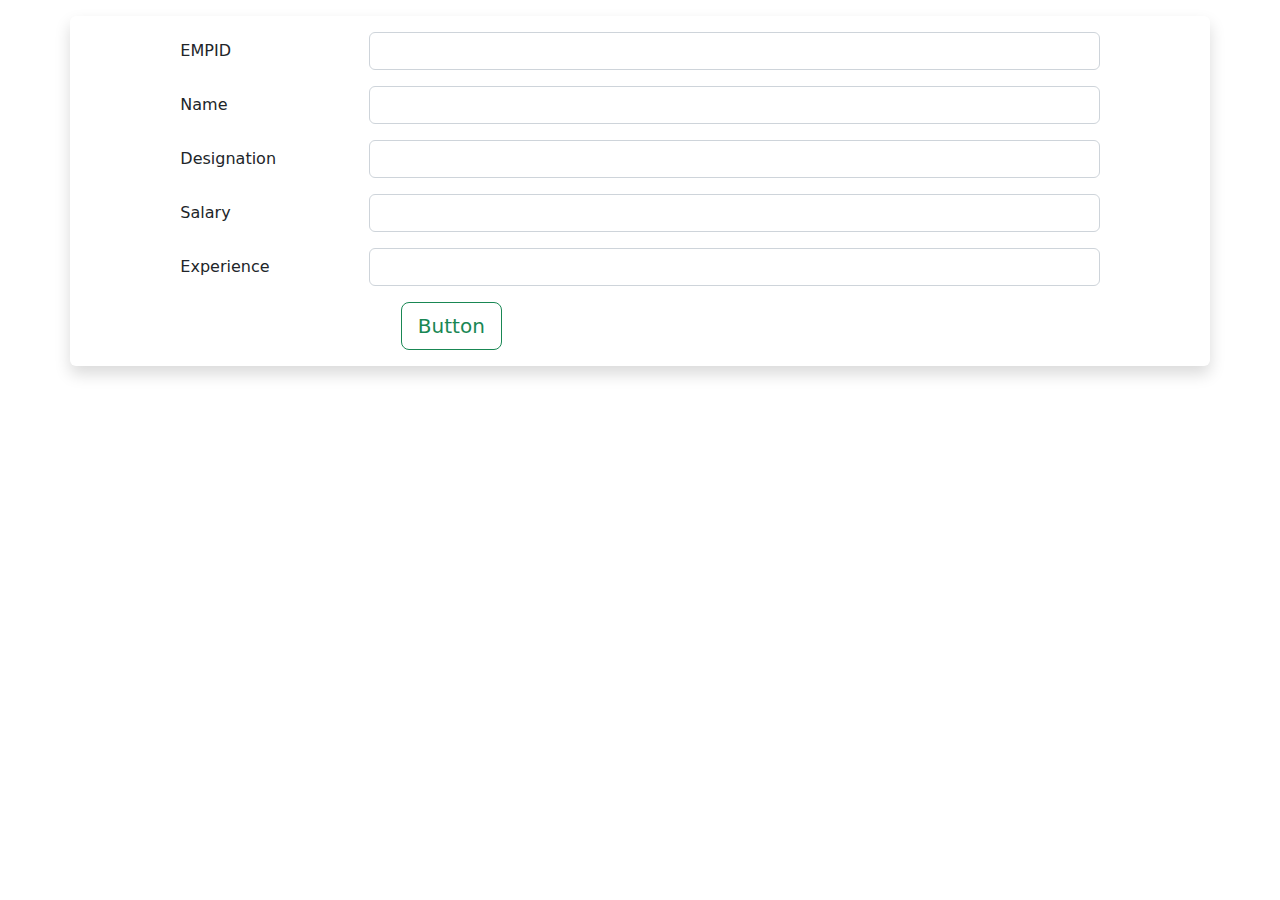
==== html/addemp.html @ bfcc7ad0 "html done" ====
<!DOCTYPE html>
<html lang="en">
<head>
    <meta charset="UTF-8">
    <meta name="viewport" content="width=device-width, initial-scale=1.0">
    <title>Add Employee</title>
    <link rel="stylesheet" href="../css/bootstrap.min.css">
</head>
<body>
    <div class="container shadow p-3 mb-5 bg-body rounded mt-3">
        <form class="">
            <div class="row mb-3 justify-content-center">
              <label for="empid" class="col-sm-2 col-form-label">EMPID</label>
              <div class="col-sm-8 justify-content-center">
                <input type="text" class="form-control" id="empid">
              </div>
            </div>
            <div class="row mb-3 justify-content-center">
              <label for="name" class="col-sm-2 col-form-label">Name</label>
              <div class="col-sm-8 ">
                <input type="text" class="form-control" id="name">
              </div>
            </div>
            <div class="row mb-3 justify-content-center">
                <label for="designation" class="col-sm-2 col-form-label">Designation</label>
                <div class="col-sm-8">
                  <input type="text" class="form-control" id="designation">
                </div>
            </div>
            <div class="row mb-3 justify-content-center">
                <label for="salary" class="col-sm-2 col-form-label">Salary</label>
                <div class="col-sm-8">
                  <input type="text" class="form-control" id="salary">
                </div>
            </div>
            <div class="row mb-3 justify-content-center">
                <label for="experience" class="col-sm-2 col-form-label">Experience</label>
                <div class="col-sm-8">
                  <input type="text" class="form-control" id="experience">
                </div>
            </div>
            <div class="row">
                <div class="col-lg-8 d-flex justify-content-center">
                    <button class="btn btn-outline-success btn-lg" type="button" onclick="addemp()">Button</button>
                </div>
            </div>
        </form>
    </div>
    
    <script src="../js/bootstrap.bundle.min.js.js"></script>
    <script src="../js/addemp.js"></script>
</body>
</html>
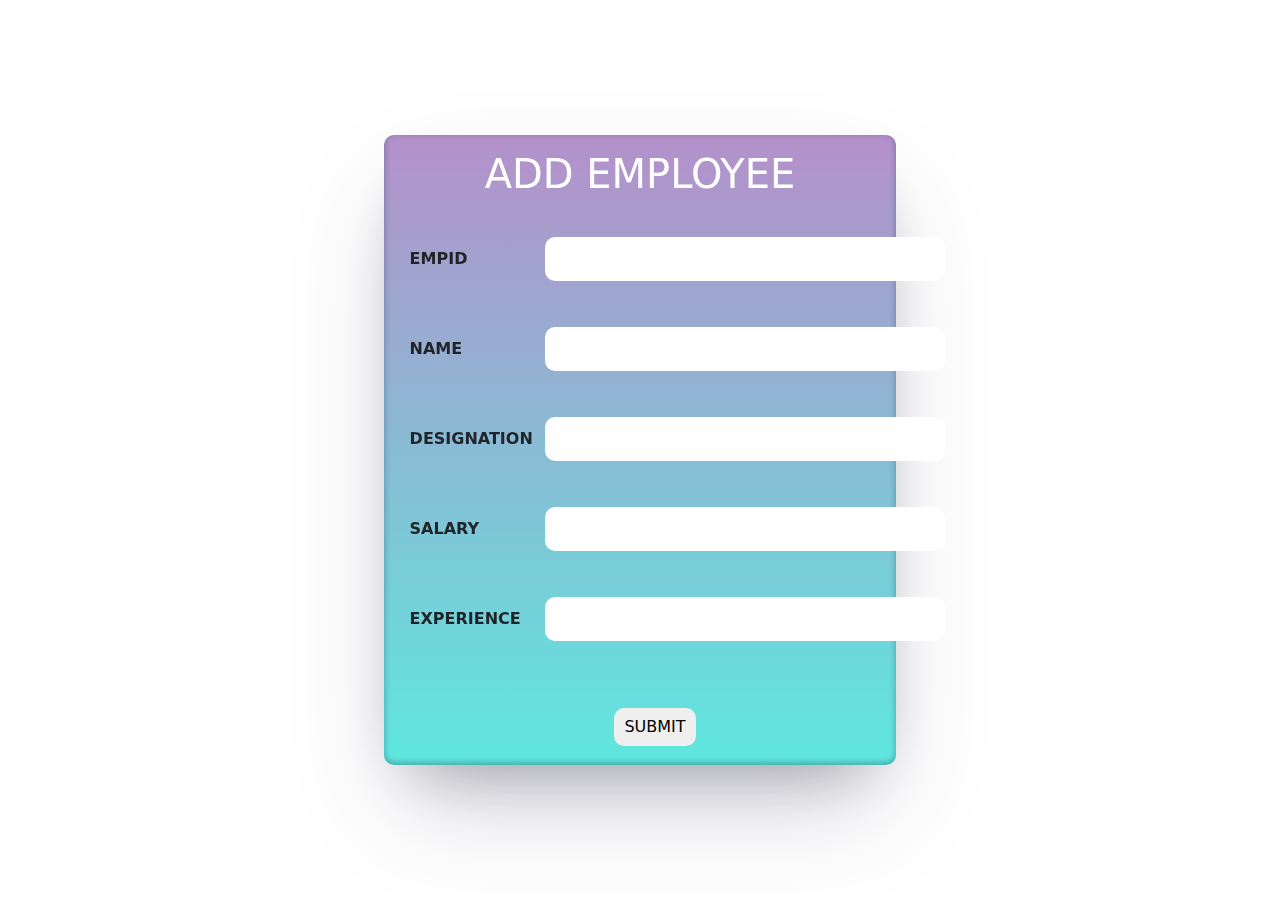
==== commit abdb5c90: "dooone" ====
--- a/html/addemp.html
+++ b/html/addemp.html
@@ -6,47 +6,42 @@
     <meta name="viewport" content="width=device-width, initial-scale=1.0">
     <title>Add Employee</title>
     <link rel="stylesheet" href="../css/bootstrap.min.css">
+    <link rel="stylesheet" href="../css/add.css">
 </head>
 <body>
-    <div class="container shadow p-3 mb-5 bg-body rounded mt-3">
-        <form class="">
-            <div class="row mb-3 justify-content-center">
-              <label for="empid" class="col-sm-2 col-form-label">EMPID</label>
-              <div class="col-sm-8 justify-content-center">
-                <input type="text" class="form-control" id="empid">
-              </div>
-            </div>
-            <div class="row mb-3 justify-content-center">
-              <label for="name" class="col-sm-2 col-form-label">Name</label>
-              <div class="col-sm-8 ">
-                <input type="text" class="form-control" id="name">
-              </div>
-            </div>
-            <div class="row mb-3 justify-content-center">
-                <label for="designation" class="col-sm-2 col-form-label">Designation</label>
-                <div class="col-sm-8">
-                  <input type="text" class="form-control" id="designation">
-                </div>
-            </div>
-            <div class="row mb-3 justify-content-center">
-                <label for="salary" class="col-sm-2 col-form-label">Salary</label>
-                <div class="col-sm-8">
-                  <input type="text" class="form-control" id="salary">
-                </div>
-            </div>
-            <div class="row mb-3 justify-content-center">
-                <label for="experience" class="col-sm-2 col-form-label">Experience</label>
-                <div class="col-sm-8">
-                  <input type="text" class="form-control" id="experience">
-                </div>
-            </div>
-            <div class="row">
-                <div class="col-lg-8 d-flex justify-content-center">
-                    <button class="btn btn-outline-success btn-lg" type="button" onclick="addemp()">Button</button>
-                </div>
-            </div>
-        </form>
+  <div class="cont">
+        <div class="container1">
+      <table>
+        <h1 style="text-align: center;margin-top: 3%; color:white;">ADD EMPLOYEE</h1>
+        <tr>
+          <td><label for="empid">EMPID</label></td>
+          <td><input type="text" name="" id="empid"></td>
+        </tr>
+        <tr>
+          <td><label for="name">NAME</label></td>
+          <td><input type="text" name="" id="name"></td>
+        </tr>
+        <tr>
+          <td><label for="designation">DESIGNATION</label></td>
+          <td><input type="text" name="" id="designation"></td>
+        </tr>
+        <tr>
+          <td><label for="salary">SALARY</label></td>
+          <td><input type="text" name="" id="salary"></td>
+        </tr>
+        <tr>
+          <td><label for="experience">EXPERIENCE</label></td>
+          <td><input type="text" name="" id="experience"></td>
+        </tr>
+        <tr>
+          <td><button class="bt2" onclick="addemp()">SUBMIT</button></td>
+        </tr>
+      </table>
     </div>
+
+    </div>
+
+  
     
     <script src="../js/bootstrap.bundle.min.js.js"></script>
     <script src="../js/addemp.js"></script>
--- a/css/add.css
+++ b/css/add.css
@@ -0,0 +1,43 @@
+*{
+    margin: 0;
+    padding: 0;
+}
+.cont{
+    width: 100%;
+    height: 100vh;
+    display: flex;
+    justify-content:center;
+    align-items: center;
+}
+.container1{
+    width: 40%;
+    height: 70%;
+        background-image: linear-gradient(to top, #5ee7df 0%, #b490ca 100%);
+    border-radius: 10px;
+    position: relative;
+    -webkit-backdrop-filter: blur(5px);
+    backdrop-filter: blur(5px);
+    box-shadow: rgba(50, 50, 93, 0.25) 0px 50px 100px -20px, rgba(0, 0, 0, 0.3) 0px 30px 60px -30px, rgba(10, 37, 64, 0.35) 0px -2px 6px 0px inset;
+}
+.container1 table{
+    width: 30vh;
+    height: 50vh;
+    margin-left: 5%;
+    margin-top: 3%;
+    font-weight: bold;
+}
+.container1 table input[type="text"]{
+    width: 400px;
+    margin-left: 3%;
+    padding: 10px 10px;
+    border: none;
+    border-radius: 10px;
+}
+.bt2{
+    position: absolute;
+    left: 45%;
+    bottom:3% ;
+    border: none;
+    padding: 7px 10px;
+    border-radius: 10px ;
+}
